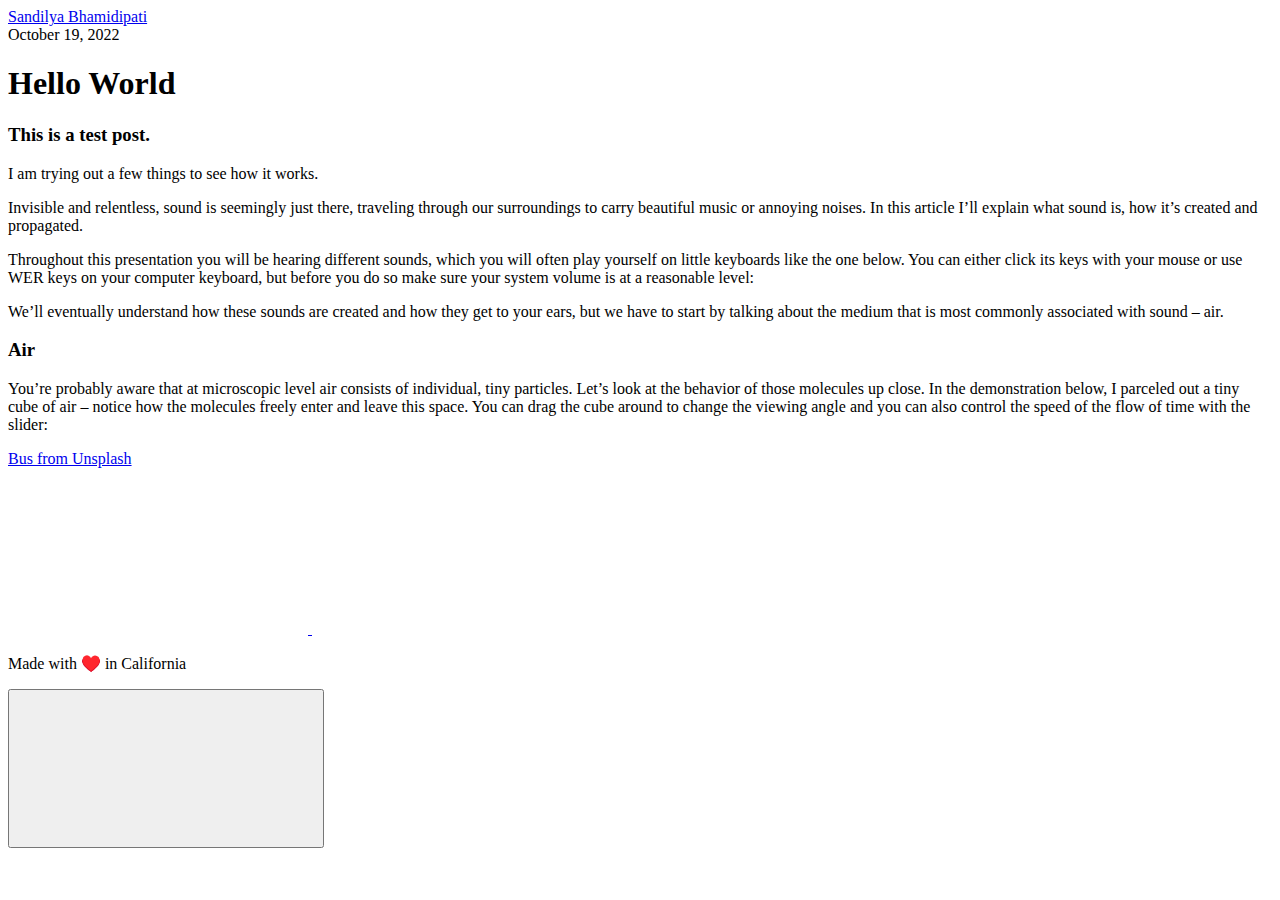
==== hello-world/index.html @ ffd9ecb7 "Updated from Publii" ====
<!DOCTYPE html><html lang="en-us"><head><meta charset="utf-8"><meta http-equiv="X-UA-Compatible" content="IE=edge"><meta name="viewport" content="width=device-width,initial-scale=1"><title>Hello World - Sandilya Bhamidipati</title><meta name="description" content="This is a test post. I am trying out a few things to see how it works. Invisible and relentless, sound is seemingly just there, traveling through our surroundings to carry beautiful music or annoying noises. In this article I’ll explain what sound is, how&hellip;"><meta name="generator" content="Publii Open-Source CMS for Static Site"><link rel="canonical" href="https://www.sandilya.com/publii_testwebsite/hello-world/"><link rel="alternate" type="application/atom+xml" href="https://www.sandilya.com/publii_testwebsite/feed.xml"><link rel="alternate" type="application/json" href="https://www.sandilya.com/publii_testwebsite/feed.json"><meta property="og:title" content="Hello World"><meta property="og:site_name" content="Sandilya Bhamidipati"><meta property="og:description" content="This is a test post. I am trying out a few things to see how it works. Invisible and relentless, sound is seemingly just there, traveling through our surroundings to carry beautiful music or annoying noises. In this article I’ll explain what sound is, how&hellip;"><meta property="og:url" content="https://www.sandilya.com/publii_testwebsite/hello-world/"><meta property="og:type" content="article"><link rel="preload" href="https://www.sandilya.com/publii_testwebsite/assets/dynamic/fonts/spartan/spartan.woff2" as="font" type="font/woff2" crossorigin><link rel="stylesheet" href="https://www.sandilya.com/publii_testwebsite/assets/css/style.css?v=ccedf5eda51db6fff7035dc42035c8f8"><script type="application/ld+json">{"@context":"http://schema.org","@type":"Article","mainEntityOfPage":{"@type":"WebPage","@id":"https://www.sandilya.com/publii_testwebsite/hello-world/"},"headline":"Hello World","datePublished":"2022-10-19T13:59","dateModified":"2022-10-19T17:43","description":"This is a test post. I am trying out a few things to see how it works. Invisible and relentless, sound is seemingly just there, traveling through our surroundings to carry beautiful music or annoying noises. In this article I’ll explain what sound is, how&hellip;","author":{"@type":"Person","name":"SB","url":"https://www.sandilya.com/publii_testwebsite/authors/sandy-b/"},"publisher":{"@type":"Organization","name":"SB"}}</script></head><body><div class="site-container"><header class="top" id="js-header"><a class="logo" href="https://www.sandilya.com/publii_testwebsite/">Sandilya Bhamidipati</a></header><main><article class="post"><div class="hero"><header class="hero__content"><div class="wrapper"><div class="post__meta"><time datetime="2022-10-19T13:59">October 19, 2022</time></div><h1>Hello World</h1></div></header></div><div class="wrapper post__entry"><h3 id="this-is-a-test-post">This is a test post.</h3><p>I am trying out a few things to see how it works.</p><p>Invisible and relentless, sound is seemingly just there, traveling through our surroundings to carry beautiful music or annoying noises. In this article I’ll explain what sound is, how it’s created and propagated.</p><p>Throughout this presentation you will be hearing different sounds, which you will often play yourself on little keyboards like the one below. You can either click its keys with your mouse or use WER keys on your computer keyboard, but before you do so make sure your system volume is at a reasonable level:</p><p>We’ll eventually understand how these sounds are created and how they get to your ears, but we have to start by talking about the medium that is most commonly associated with sound – air.</p><h3 id="air">Air</h3><p>You’re probably aware that at microscopic level air consists of individual, tiny particles. Let’s look at the behavior of those molecules up close. In the demonstration below, I parceled out a tiny cube of air – notice how the molecules freely enter and leave this space. You can drag the cube around to change the viewing angle and you can also control the speed of the flow of time with the slider:</p><p><a href="https://images.unsplash.com/photo-1548217395-6c6095abb49c?ixlib=rb-4.0.3&amp;ixid=MnwxMjA3fDB8MHxwaG90by1wYWdlfHx8fGVufDB8fHx8&amp;auto=format&amp;fit=crop&amp;w=1064&amp;q=80">Bus from Unsplash</a></p></div></article></main><footer class="footer"><div class="footer__social"><a href="https://twitter.com/iamsandilya" aria-label="Twitter"><svg><use xlink:href="https://www.sandilya.com/publii_testwebsite/assets/svg/svg-map.svg#twitter"/></svg> </a><a href="https://www.linkedin.com/in/sandilya-bhamidipati/" aria-label="LinkedIn"><svg><use xlink:href="https://www.sandilya.com/publii_testwebsite/assets/svg/svg-map.svg#linkedin"/></svg></a></div><div class="footer__copyright"><p>Made with ♥️ in California</p></div><button onclick="backToTopFunction()" id="backToTop" class="footer__bttop" aria-label="Back to top" title="Back to top"><svg><use xlink:href="https://www.sandilya.com/publii_testwebsite/assets/svg/svg-map.svg#toparrow"/></svg></button></footer></div><script defer="defer" src="https://www.sandilya.com/publii_testwebsite/assets/js/scripts.min.js?v=f47c11534595205f20935f0db2a62a85"></script><script>window.publiiThemeMenuConfig={mobileMenuMode:'sidebar',animationSpeed:300,submenuWidth: 'auto',doubleClickTime:500,mobileMenuExpandableSubmenus:true,relatedContainerForOverlayMenuSelector:'.top'};</script><script>var images = document.querySelectorAll('img[loading]');

        for (var i = 0; i < images.length; i++) {
            if (images[i].complete) {
                images[i].classList.add('is-loaded');
            } else {
                images[i].addEventListener('load', function () {
                    this.classList.add('is-loaded');
                }, false);
            }
        }</script></body></html>
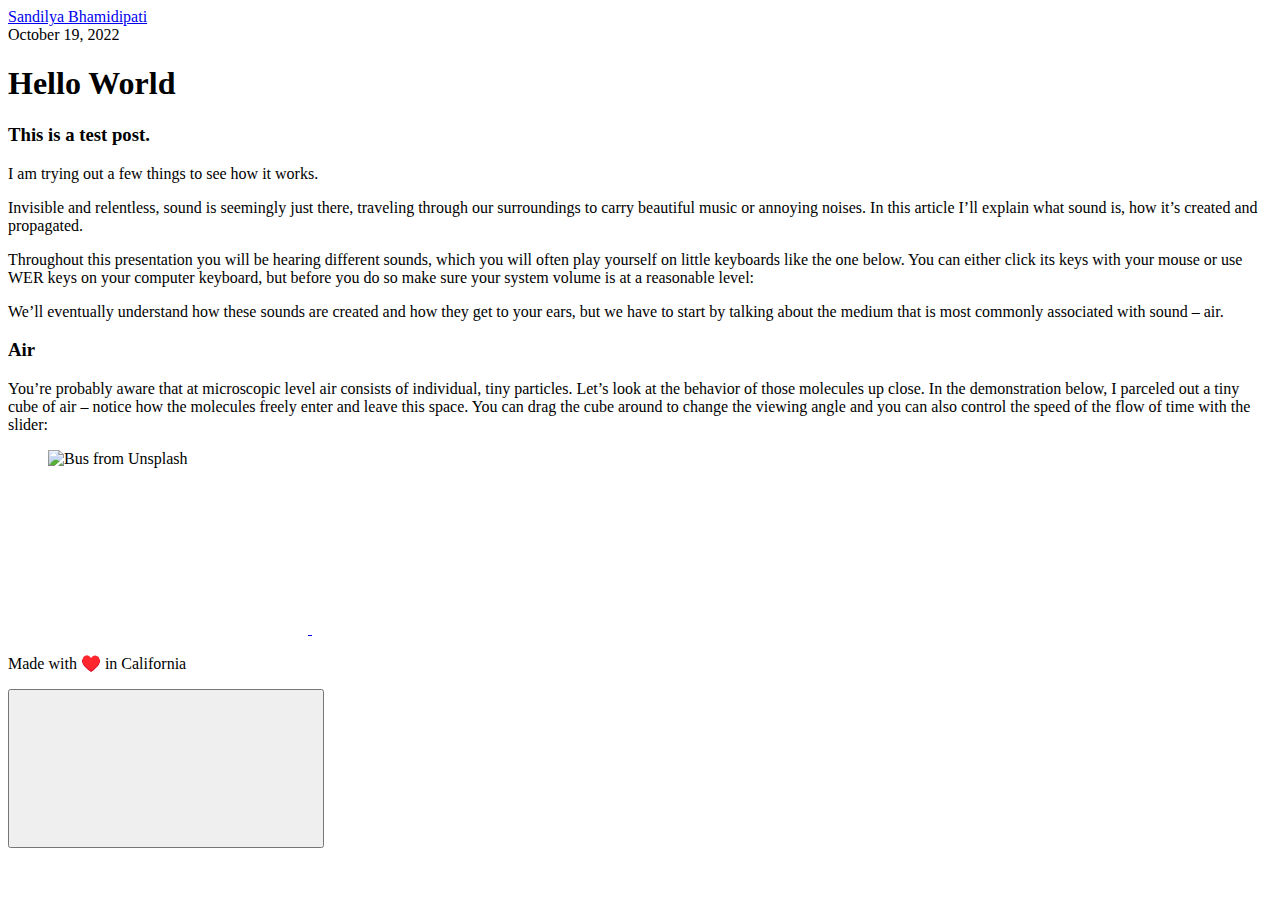
==== commit 6b527011: "Updated from Publii" ====
--- a/hello-world/index.html
+++ b/hello-world/index.html
@@ -1,4 +1,4 @@
-<!DOCTYPE html><html lang="en-us"><head><meta charset="utf-8"><meta http-equiv="X-UA-Compatible" content="IE=edge"><meta name="viewport" content="width=device-width,initial-scale=1"><title>Hello World - Sandilya Bhamidipati</title><meta name="description" content="This is a test post. I am trying out a few things to see how it works. Invisible and relentless, sound is seemingly just there, traveling through our surroundings to carry beautiful music or annoying noises. In this article I’ll explain what sound is, how&hellip;"><meta name="generator" content="Publii Open-Source CMS for Static Site"><link rel="canonical" href="https://www.sandilya.com/publii_testwebsite/hello-world/"><link rel="alternate" type="application/atom+xml" href="https://www.sandilya.com/publii_testwebsite/feed.xml"><link rel="alternate" type="application/json" href="https://www.sandilya.com/publii_testwebsite/feed.json"><meta property="og:title" content="Hello World"><meta property="og:site_name" content="Sandilya Bhamidipati"><meta property="og:description" content="This is a test post. I am trying out a few things to see how it works. Invisible and relentless, sound is seemingly just there, traveling through our surroundings to carry beautiful music or annoying noises. In this article I’ll explain what sound is, how&hellip;"><meta property="og:url" content="https://www.sandilya.com/publii_testwebsite/hello-world/"><meta property="og:type" content="article"><link rel="preload" href="https://www.sandilya.com/publii_testwebsite/assets/dynamic/fonts/spartan/spartan.woff2" as="font" type="font/woff2" crossorigin><link rel="stylesheet" href="https://www.sandilya.com/publii_testwebsite/assets/css/style.css?v=ccedf5eda51db6fff7035dc42035c8f8"><script type="application/ld+json">{"@context":"http://schema.org","@type":"Article","mainEntityOfPage":{"@type":"WebPage","@id":"https://www.sandilya.com/publii_testwebsite/hello-world/"},"headline":"Hello World","datePublished":"2022-10-19T13:59","dateModified":"2022-10-19T17:43","description":"This is a test post. I am trying out a few things to see how it works. Invisible and relentless, sound is seemingly just there, traveling through our surroundings to carry beautiful music or annoying noises. In this article I’ll explain what sound is, how&hellip;","author":{"@type":"Person","name":"SB","url":"https://www.sandilya.com/publii_testwebsite/authors/sandy-b/"},"publisher":{"@type":"Organization","name":"SB"}}</script></head><body><div class="site-container"><header class="top" id="js-header"><a class="logo" href="https://www.sandilya.com/publii_testwebsite/">Sandilya Bhamidipati</a></header><main><article class="post"><div class="hero"><header class="hero__content"><div class="wrapper"><div class="post__meta"><time datetime="2022-10-19T13:59">October 19, 2022</time></div><h1>Hello World</h1></div></header></div><div class="wrapper post__entry"><h3 id="this-is-a-test-post">This is a test post.</h3><p>I am trying out a few things to see how it works.</p><p>Invisible and relentless, sound is seemingly just there, traveling through our surroundings to carry beautiful music or annoying noises. In this article I’ll explain what sound is, how it’s created and propagated.</p><p>Throughout this presentation you will be hearing different sounds, which you will often play yourself on little keyboards like the one below. You can either click its keys with your mouse or use WER keys on your computer keyboard, but before you do so make sure your system volume is at a reasonable level:</p><p>We’ll eventually understand how these sounds are created and how they get to your ears, but we have to start by talking about the medium that is most commonly associated with sound – air.</p><h3 id="air">Air</h3><p>You’re probably aware that at microscopic level air consists of individual, tiny particles. Let’s look at the behavior of those molecules up close. In the demonstration below, I parceled out a tiny cube of air – notice how the molecules freely enter and leave this space. You can drag the cube around to change the viewing angle and you can also control the speed of the flow of time with the slider:</p><p><a href="https://images.unsplash.com/photo-1548217395-6c6095abb49c?ixlib=rb-4.0.3&amp;ixid=MnwxMjA3fDB8MHxwaG90by1wYWdlfHx8fGVufDB8fHx8&amp;auto=format&amp;fit=crop&amp;w=1064&amp;q=80">Bus from Unsplash</a></p></div></article></main><footer class="footer"><div class="footer__social"><a href="https://twitter.com/iamsandilya" aria-label="Twitter"><svg><use xlink:href="https://www.sandilya.com/publii_testwebsite/assets/svg/svg-map.svg#twitter"/></svg> </a><a href="https://www.linkedin.com/in/sandilya-bhamidipati/" aria-label="LinkedIn"><svg><use xlink:href="https://www.sandilya.com/publii_testwebsite/assets/svg/svg-map.svg#linkedin"/></svg></a></div><div class="footer__copyright"><p>Made with ♥️ in California</p></div><button onclick="backToTopFunction()" id="backToTop" class="footer__bttop" aria-label="Back to top" title="Back to top"><svg><use xlink:href="https://www.sandilya.com/publii_testwebsite/assets/svg/svg-map.svg#toparrow"/></svg></button></footer></div><script defer="defer" src="https://www.sandilya.com/publii_testwebsite/assets/js/scripts.min.js?v=f47c11534595205f20935f0db2a62a85"></script><script>window.publiiThemeMenuConfig={mobileMenuMode:'sidebar',animationSpeed:300,submenuWidth: 'auto',doubleClickTime:500,mobileMenuExpandableSubmenus:true,relatedContainerForOverlayMenuSelector:'.top'};</script><script>var images = document.querySelectorAll('img[loading]');
+<!DOCTYPE html><html lang="en-us"><head><meta charset="utf-8"><meta http-equiv="X-UA-Compatible" content="IE=edge"><meta name="viewport" content="width=device-width,initial-scale=1"><title>Hello World - Sandilya Bhamidipati</title><meta name="description" content="This is a test post. I am trying out a few things to see how it works. Invisible and relentless, sound is seemingly just there, traveling through our surroundings to carry beautiful music or annoying noises. In this article I’ll explain what sound is, how&hellip;"><meta name="generator" content="Publii Open-Source CMS for Static Site"><link rel="canonical" href="https://www.sandilya.com/publii_testwebsite/hello-world/"><link rel="alternate" type="application/atom+xml" href="https://www.sandilya.com/publii_testwebsite/feed.xml"><link rel="alternate" type="application/json" href="https://www.sandilya.com/publii_testwebsite/feed.json"><meta property="og:title" content="Hello World"><meta property="og:site_name" content="Sandilya Bhamidipati"><meta property="og:description" content="This is a test post. I am trying out a few things to see how it works. Invisible and relentless, sound is seemingly just there, traveling through our surroundings to carry beautiful music or annoying noises. In this article I’ll explain what sound is, how&hellip;"><meta property="og:url" content="https://www.sandilya.com/publii_testwebsite/hello-world/"><meta property="og:type" content="article"><link rel="preload" href="https://www.sandilya.com/publii_testwebsite/assets/dynamic/fonts/spartan/spartan.woff2" as="font" type="font/woff2" crossorigin><link rel="stylesheet" href="https://www.sandilya.com/publii_testwebsite/assets/css/style.css?v=ccedf5eda51db6fff7035dc42035c8f8"><script type="application/ld+json">{"@context":"http://schema.org","@type":"Article","mainEntityOfPage":{"@type":"WebPage","@id":"https://www.sandilya.com/publii_testwebsite/hello-world/"},"headline":"Hello World","datePublished":"2022-10-19T13:59","dateModified":"2022-10-19T17:54","description":"This is a test post. I am trying out a few things to see how it works. Invisible and relentless, sound is seemingly just there, traveling through our surroundings to carry beautiful music or annoying noises. In this article I’ll explain what sound is, how&hellip;","author":{"@type":"Person","name":"SB","url":"https://www.sandilya.com/publii_testwebsite/authors/sandy-b/"},"publisher":{"@type":"Organization","name":"SB"}}</script></head><body><div class="site-container"><header class="top" id="js-header"><a class="logo" href="https://www.sandilya.com/publii_testwebsite/">Sandilya Bhamidipati</a></header><main><article class="post"><div class="hero"><header class="hero__content"><div class="wrapper"><div class="post__meta"><time datetime="2022-10-19T13:59">October 19, 2022</time></div><h1>Hello World</h1></div></header></div><div class="wrapper post__entry"><h3 id="this-is-a-test-post">This is a test post.</h3><p>I am trying out a few things to see how it works.</p><p>Invisible and relentless, sound is seemingly just there, traveling through our surroundings to carry beautiful music or annoying noises. In this article I’ll explain what sound is, how it’s created and propagated.</p><p>Throughout this presentation you will be hearing different sounds, which you will often play yourself on little keyboards like the one below. You can either click its keys with your mouse or use WER keys on your computer keyboard, but before you do so make sure your system volume is at a reasonable level:</p><p>We’ll eventually understand how these sounds are created and how they get to your ears, but we have to start by talking about the medium that is most commonly associated with sound – air.</p><h3 id="air">Air</h3><p>You’re probably aware that at microscopic level air consists of individual, tiny particles. Let’s look at the behavior of those molecules up close. In the demonstration below, I parceled out a tiny cube of air – notice how the molecules freely enter and leave this space. You can drag the cube around to change the viewing angle and you can also control the speed of the flow of time with the slider:</p><p></p><figure class="post__image"><img loading="lazy" src="https://images.unsplash.com/photo-1548217395-6c6095abb49c?ixlib=rb-4.0.3&ixid=MnwxMjA3fDB8MHxwaG90by1wYWdlfHx8fGVufDB8fHx8&auto=format&fit=crop&w=1064&q=80" data-is-external-image="true" alt="Bus from Unsplash"></figure><p></p></div></article></main><footer class="footer"><div class="footer__social"><a href="https://twitter.com/iamsandilya" aria-label="Twitter"><svg><use xlink:href="https://www.sandilya.com/publii_testwebsite/assets/svg/svg-map.svg#twitter"/></svg> </a><a href="https://www.linkedin.com/in/sandilya-bhamidipati/" aria-label="LinkedIn"><svg><use xlink:href="https://www.sandilya.com/publii_testwebsite/assets/svg/svg-map.svg#linkedin"/></svg></a></div><div class="footer__copyright"><p>Made with ♥️ in California</p></div><button onclick="backToTopFunction()" id="backToTop" class="footer__bttop" aria-label="Back to top" title="Back to top"><svg><use xlink:href="https://www.sandilya.com/publii_testwebsite/assets/svg/svg-map.svg#toparrow"/></svg></button></footer></div><script defer="defer" src="https://www.sandilya.com/publii_testwebsite/assets/js/scripts.min.js?v=f47c11534595205f20935f0db2a62a85"></script><script>window.publiiThemeMenuConfig={mobileMenuMode:'sidebar',animationSpeed:300,submenuWidth: 'auto',doubleClickTime:500,mobileMenuExpandableSubmenus:true,relatedContainerForOverlayMenuSelector:'.top'};</script><script>var images = document.querySelectorAll('img[loading]');
 
         for (var i = 0; i < images.length; i++) {
             if (images[i].complete) {
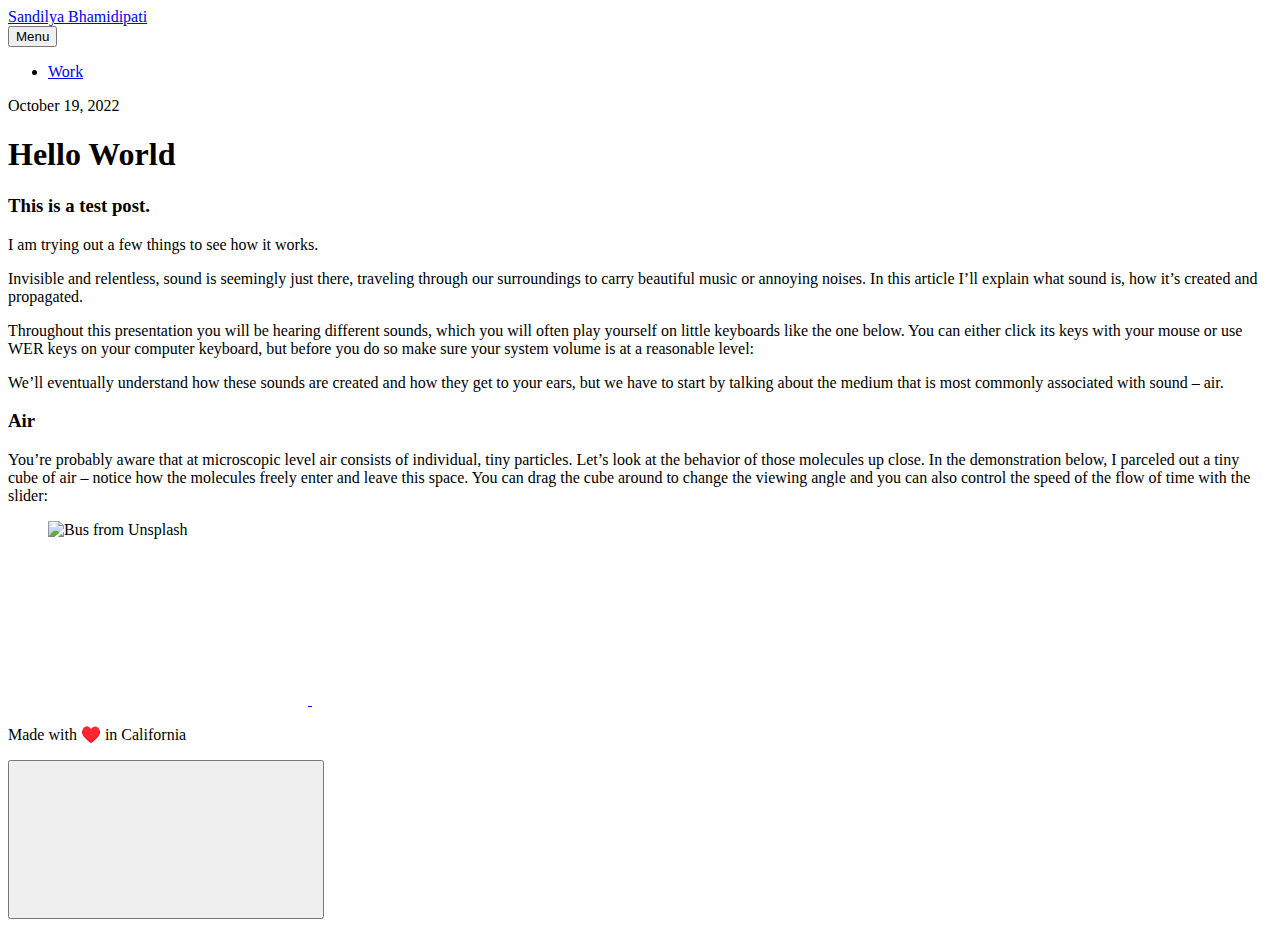
==== commit 83a2c5d6: "Updated from Publii" ====
--- a/hello-world/index.html
+++ b/hello-world/index.html
@@ -1,4 +1,4 @@
-<!DOCTYPE html><html lang="en-us"><head><meta charset="utf-8"><meta http-equiv="X-UA-Compatible" content="IE=edge"><meta name="viewport" content="width=device-width,initial-scale=1"><title>Hello World - Sandilya Bhamidipati</title><meta name="description" content="This is a test post. I am trying out a few things to see how it works. Invisible and relentless, sound is seemingly just there, traveling through our surroundings to carry beautiful music or annoying noises. In this article I’ll explain what sound is, how&hellip;"><meta name="generator" content="Publii Open-Source CMS for Static Site"><link rel="canonical" href="https://www.sandilya.com/publii_testwebsite/hello-world/"><link rel="alternate" type="application/atom+xml" href="https://www.sandilya.com/publii_testwebsite/feed.xml"><link rel="alternate" type="application/json" href="https://www.sandilya.com/publii_testwebsite/feed.json"><meta property="og:title" content="Hello World"><meta property="og:site_name" content="Sandilya Bhamidipati"><meta property="og:description" content="This is a test post. I am trying out a few things to see how it works. Invisible and relentless, sound is seemingly just there, traveling through our surroundings to carry beautiful music or annoying noises. In this article I’ll explain what sound is, how&hellip;"><meta property="og:url" content="https://www.sandilya.com/publii_testwebsite/hello-world/"><meta property="og:type" content="article"><link rel="preload" href="https://www.sandilya.com/publii_testwebsite/assets/dynamic/fonts/spartan/spartan.woff2" as="font" type="font/woff2" crossorigin><link rel="stylesheet" href="https://www.sandilya.com/publii_testwebsite/assets/css/style.css?v=ccedf5eda51db6fff7035dc42035c8f8"><script type="application/ld+json">{"@context":"http://schema.org","@type":"Article","mainEntityOfPage":{"@type":"WebPage","@id":"https://www.sandilya.com/publii_testwebsite/hello-world/"},"headline":"Hello World","datePublished":"2022-10-19T13:59","dateModified":"2022-10-19T17:54","description":"This is a test post. I am trying out a few things to see how it works. Invisible and relentless, sound is seemingly just there, traveling through our surroundings to carry beautiful music or annoying noises. In this article I’ll explain what sound is, how&hellip;","author":{"@type":"Person","name":"SB","url":"https://www.sandilya.com/publii_testwebsite/authors/sandy-b/"},"publisher":{"@type":"Organization","name":"SB"}}</script></head><body><div class="site-container"><header class="top" id="js-header"><a class="logo" href="https://www.sandilya.com/publii_testwebsite/">Sandilya Bhamidipati</a></header><main><article class="post"><div class="hero"><header class="hero__content"><div class="wrapper"><div class="post__meta"><time datetime="2022-10-19T13:59">October 19, 2022</time></div><h1>Hello World</h1></div></header></div><div class="wrapper post__entry"><h3 id="this-is-a-test-post">This is a test post.</h3><p>I am trying out a few things to see how it works.</p><p>Invisible and relentless, sound is seemingly just there, traveling through our surroundings to carry beautiful music or annoying noises. In this article I’ll explain what sound is, how it’s created and propagated.</p><p>Throughout this presentation you will be hearing different sounds, which you will often play yourself on little keyboards like the one below. You can either click its keys with your mouse or use WER keys on your computer keyboard, but before you do so make sure your system volume is at a reasonable level:</p><p>We’ll eventually understand how these sounds are created and how they get to your ears, but we have to start by talking about the medium that is most commonly associated with sound – air.</p><h3 id="air">Air</h3><p>You’re probably aware that at microscopic level air consists of individual, tiny particles. Let’s look at the behavior of those molecules up close. In the demonstration below, I parceled out a tiny cube of air – notice how the molecules freely enter and leave this space. You can drag the cube around to change the viewing angle and you can also control the speed of the flow of time with the slider:</p><p></p><figure class="post__image"><img loading="lazy" src="https://images.unsplash.com/photo-1548217395-6c6095abb49c?ixlib=rb-4.0.3&ixid=MnwxMjA3fDB8MHxwaG90by1wYWdlfHx8fGVufDB8fHx8&auto=format&fit=crop&w=1064&q=80" data-is-external-image="true" alt="Bus from Unsplash"></figure><p></p></div></article></main><footer class="footer"><div class="footer__social"><a href="https://twitter.com/iamsandilya" aria-label="Twitter"><svg><use xlink:href="https://www.sandilya.com/publii_testwebsite/assets/svg/svg-map.svg#twitter"/></svg> </a><a href="https://www.linkedin.com/in/sandilya-bhamidipati/" aria-label="LinkedIn"><svg><use xlink:href="https://www.sandilya.com/publii_testwebsite/assets/svg/svg-map.svg#linkedin"/></svg></a></div><div class="footer__copyright"><p>Made with ♥️ in California</p></div><button onclick="backToTopFunction()" id="backToTop" class="footer__bttop" aria-label="Back to top" title="Back to top"><svg><use xlink:href="https://www.sandilya.com/publii_testwebsite/assets/svg/svg-map.svg#toparrow"/></svg></button></footer></div><script defer="defer" src="https://www.sandilya.com/publii_testwebsite/assets/js/scripts.min.js?v=f47c11534595205f20935f0db2a62a85"></script><script>window.publiiThemeMenuConfig={mobileMenuMode:'sidebar',animationSpeed:300,submenuWidth: 'auto',doubleClickTime:500,mobileMenuExpandableSubmenus:true,relatedContainerForOverlayMenuSelector:'.top'};</script><script>var images = document.querySelectorAll('img[loading]');
+<!DOCTYPE html><html lang="en-us"><head><meta charset="utf-8"><meta http-equiv="X-UA-Compatible" content="IE=edge"><meta name="viewport" content="width=device-width,initial-scale=1"><title>Hello World - Sandilya Bhamidipati</title><meta name="description" content="This is a test post. I am trying out a few things to see how it works. Invisible and relentless, sound is seemingly just there, traveling through our surroundings to carry beautiful music or annoying noises. In this article I’ll explain what sound is, how&hellip;"><meta name="generator" content="Publii Open-Source CMS for Static Site"><link rel="canonical" href="https://www.sandilya.com/publii_testwebsite/hello-world/"><link rel="alternate" type="application/atom+xml" href="https://www.sandilya.com/publii_testwebsite/feed.xml"><link rel="alternate" type="application/json" href="https://www.sandilya.com/publii_testwebsite/feed.json"><meta property="og:title" content="Hello World"><meta property="og:site_name" content="Sandilya Bhamidipati"><meta property="og:description" content="This is a test post. I am trying out a few things to see how it works. Invisible and relentless, sound is seemingly just there, traveling through our surroundings to carry beautiful music or annoying noises. In this article I’ll explain what sound is, how&hellip;"><meta property="og:url" content="https://www.sandilya.com/publii_testwebsite/hello-world/"><meta property="og:type" content="article"><link rel="preload" href="https://www.sandilya.com/publii_testwebsite/assets/dynamic/fonts/spartan/spartan.woff2" as="font" type="font/woff2" crossorigin><link rel="stylesheet" href="https://www.sandilya.com/publii_testwebsite/assets/css/style.css?v=ccedf5eda51db6fff7035dc42035c8f8"><script type="application/ld+json">{"@context":"http://schema.org","@type":"Article","mainEntityOfPage":{"@type":"WebPage","@id":"https://www.sandilya.com/publii_testwebsite/hello-world/"},"headline":"Hello World","datePublished":"2022-10-19T13:59","dateModified":"2022-10-19T17:54","description":"This is a test post. I am trying out a few things to see how it works. Invisible and relentless, sound is seemingly just there, traveling through our surroundings to carry beautiful music or annoying noises. In this article I’ll explain what sound is, how&hellip;","author":{"@type":"Person","name":"Sandilya Bhamidipati","url":"https://www.sandilya.com/publii_testwebsite/authors/sandy-b/"},"publisher":{"@type":"Organization","name":"Sandilya Bhamidipati"}}</script></head><body><div class="site-container"><header class="top" id="js-header"><a class="logo" href="https://www.sandilya.com/publii_testwebsite/">Sandilya Bhamidipati</a><nav class="navbar js-navbar"><button class="navbar__toggle js-toggle" aria-label="Menu" aria-haspopup="true" aria-expanded="false"><span class="navbar__toggle-box"><span class="navbar__toggle-inner">Menu</span></span></button><ul class="navbar__menu"><li><a href="https://www.sandilya.com/publii_testwebsite/sqlite-browser/" target="_self">Work</a></li></ul></nav></header><main><article class="post"><div class="hero"><header class="hero__content"><div class="wrapper"><div class="post__meta"><time datetime="2022-10-19T13:59">October 19, 2022</time></div><h1>Hello World</h1></div></header></div><div class="wrapper post__entry"><h3 id="this-is-a-test-post">This is a test post.</h3><p>I am trying out a few things to see how it works.</p><p>Invisible and relentless, sound is seemingly just there, traveling through our surroundings to carry beautiful music or annoying noises. In this article I’ll explain what sound is, how it’s created and propagated.</p><p>Throughout this presentation you will be hearing different sounds, which you will often play yourself on little keyboards like the one below. You can either click its keys with your mouse or use WER keys on your computer keyboard, but before you do so make sure your system volume is at a reasonable level:</p><p>We’ll eventually understand how these sounds are created and how they get to your ears, but we have to start by talking about the medium that is most commonly associated with sound – air.</p><h3 id="air">Air</h3><p>You’re probably aware that at microscopic level air consists of individual, tiny particles. Let’s look at the behavior of those molecules up close. In the demonstration below, I parceled out a tiny cube of air – notice how the molecules freely enter and leave this space. You can drag the cube around to change the viewing angle and you can also control the speed of the flow of time with the slider:</p><p></p><figure class="post__image"><img loading="lazy" src="https://images.unsplash.com/photo-1548217395-6c6095abb49c?ixlib=rb-4.0.3&ixid=MnwxMjA3fDB8MHxwaG90by1wYWdlfHx8fGVufDB8fHx8&auto=format&fit=crop&w=1064&q=80" data-is-external-image="true" alt="Bus from Unsplash"></figure><p></p></div></article></main><footer class="footer"><div class="footer__social"><a href="https://twitter.com/iamsandilya" aria-label="Twitter"><svg><use xlink:href="https://www.sandilya.com/publii_testwebsite/assets/svg/svg-map.svg#twitter"/></svg> </a><a href="https://www.linkedin.com/in/sandilya-bhamidipati/" aria-label="LinkedIn"><svg><use xlink:href="https://www.sandilya.com/publii_testwebsite/assets/svg/svg-map.svg#linkedin"/></svg></a></div><div class="footer__copyright"><p>Made with ♥️ in California</p></div><button onclick="backToTopFunction()" id="backToTop" class="footer__bttop" aria-label="Back to top" title="Back to top"><svg><use xlink:href="https://www.sandilya.com/publii_testwebsite/assets/svg/svg-map.svg#toparrow"/></svg></button></footer></div><script defer="defer" src="https://www.sandilya.com/publii_testwebsite/assets/js/scripts.min.js?v=f47c11534595205f20935f0db2a62a85"></script><script>window.publiiThemeMenuConfig={mobileMenuMode:'sidebar',animationSpeed:300,submenuWidth: 'auto',doubleClickTime:500,mobileMenuExpandableSubmenus:true,relatedContainerForOverlayMenuSelector:'.top'};</script><script>var images = document.querySelectorAll('img[loading]');
 
         for (var i = 0; i < images.length; i++) {
             if (images[i].complete) {
